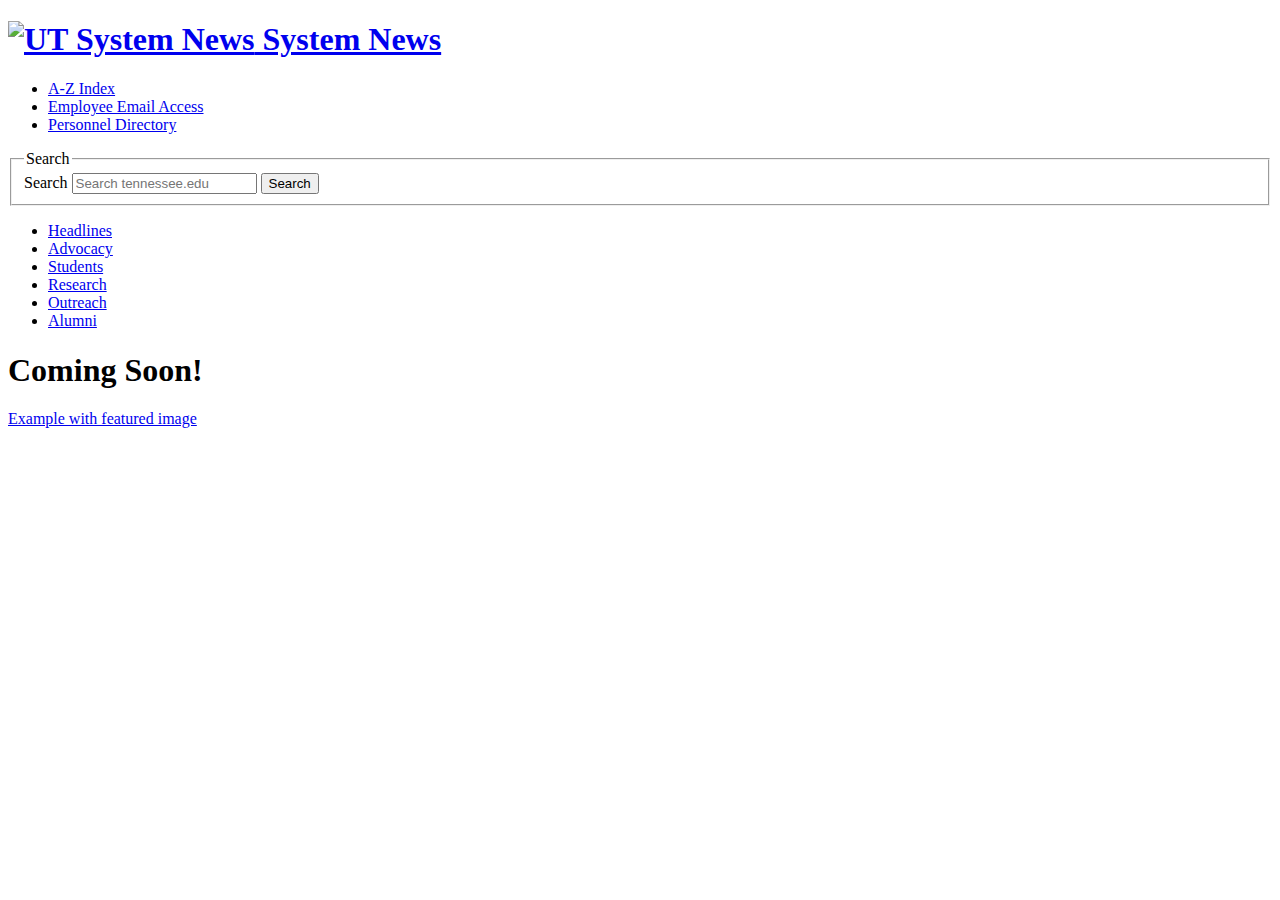
==== index.html @ dea79bee "index.html" ====
<!DOCTYPE html>
<html lang="en">
	<head>
		<title>Index Page</title>
		<meta charset="utf-8">
		<meta name="viewport" content="width=device-width, initial-scale=1.0, minimum-scale=1.0" />
        
        <link rel="stylesheet" type="text/css" href="assets/css/normalize.css" />
		<link rel="stylesheet" type="text/css" href="assets/css/style.css" />
        <link rel="stylesheet" type="text/css" href="assets/css/layout.css" />
        <link rel="stylesheet" type="text/css" href="assets/css/kraken-grid.css" />
       
	</head>
	<body>
		<div class="header">
			<div class="wrap grid-container">
                
    <div class="grid-fourth primary-logo"><a href="#">
        <h1><span class="icon"><img src="images/ut-icon.png" alt="UT System News" width="60" height="34" /></span>&nbsp;System News</h1></a>
            </div>
    
            <div class="grid-half navigation">
        <nav>
    <ul>    
    <li><a href="#">A-Z Index</a></li>
        <li><a href="#">Employee Email Access</a></li>
        <li><a href="#">Personnel Directory</a></li>
            </ul>
        </nav>
                    </div>
    
    <div class="grid-fourth search">
        <form action="#" method="post" class="inline-form search-form">           
	    <fieldset>
		    <legend class="is-vishidden">Search</legend>
		    <label for="search-field" class="is-vishidden">Search</label>
		    <input placeholder="Search tennessee.edu" id="search-field" class="search-field" type="search">
		    <button class="search-submit">Search</button>
	    </fieldset>
	</form>
                    </div>
                
                </div>
                    
    <div class="navigation wrap horizontal-nav" id="news-main-nav">
        <nav>
            <ul>
                <li><a href="#">Headlines</a></li>
                <li><a href="#">Advocacy</a></li>
                <li><a href="#">Students</a></li>
                <li><a href="#">Research</a></li>
                <li><a href="#">Outreach</a></li>
                <li><a href="#">Alumni</a></li>
            </ul>
        </nav></div>

			</div>
		
        </div>
        
        
		<div class="content">
			<div class="wrap">
				<div class="primary article">
					
                        
<h1>Coming Soon!</h1>
                    
                    <a href="featured-press-release.html">Example with featured image</a>
            </div>
        </div>
    </div>
    
    <div class="footer">&nbsp;</div>
        
		<script type="text/javascript" src="http://code.jquery.com/jquery-2.1.3.min.js"></script>
		<script type="text/javascript" src="assets/js/regrid.js"></script>
	</body>
</html>
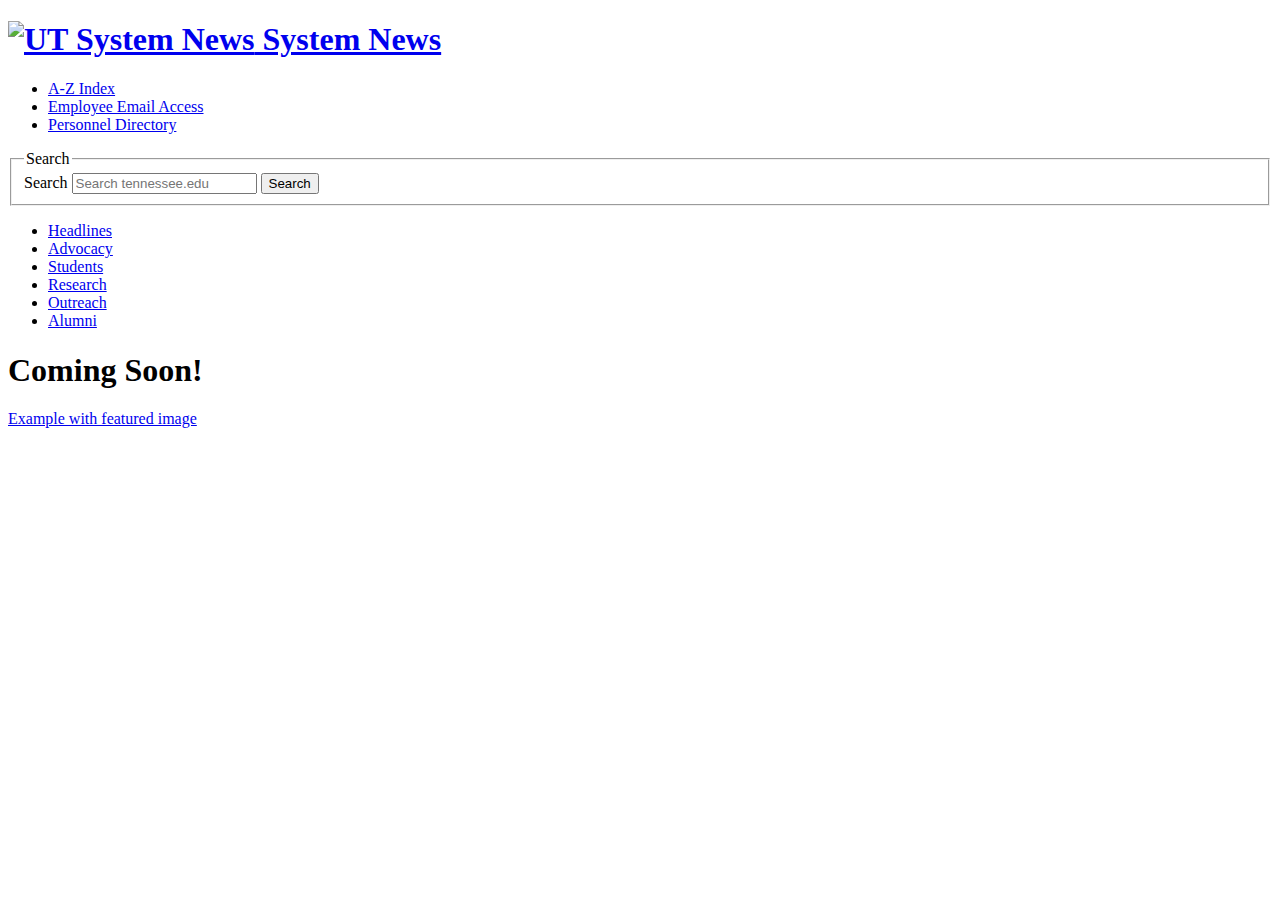
==== commit 94078b57: "Update index.html" ====
--- a/index.html
+++ b/index.html
@@ -73,7 +73,7 @@
     
     <div class="footer">&nbsp;</div>
         
-		<script type="text/javascript" src="http://code.jquery.com/jquery-2.1.3.min.js"></script>
+		<script type="text/javascript" src="assets/js/libs/jquery-1.7.1.min.js"></script>
 		<script type="text/javascript" src="assets/js/regrid.js"></script>
 	</body>
 </html>
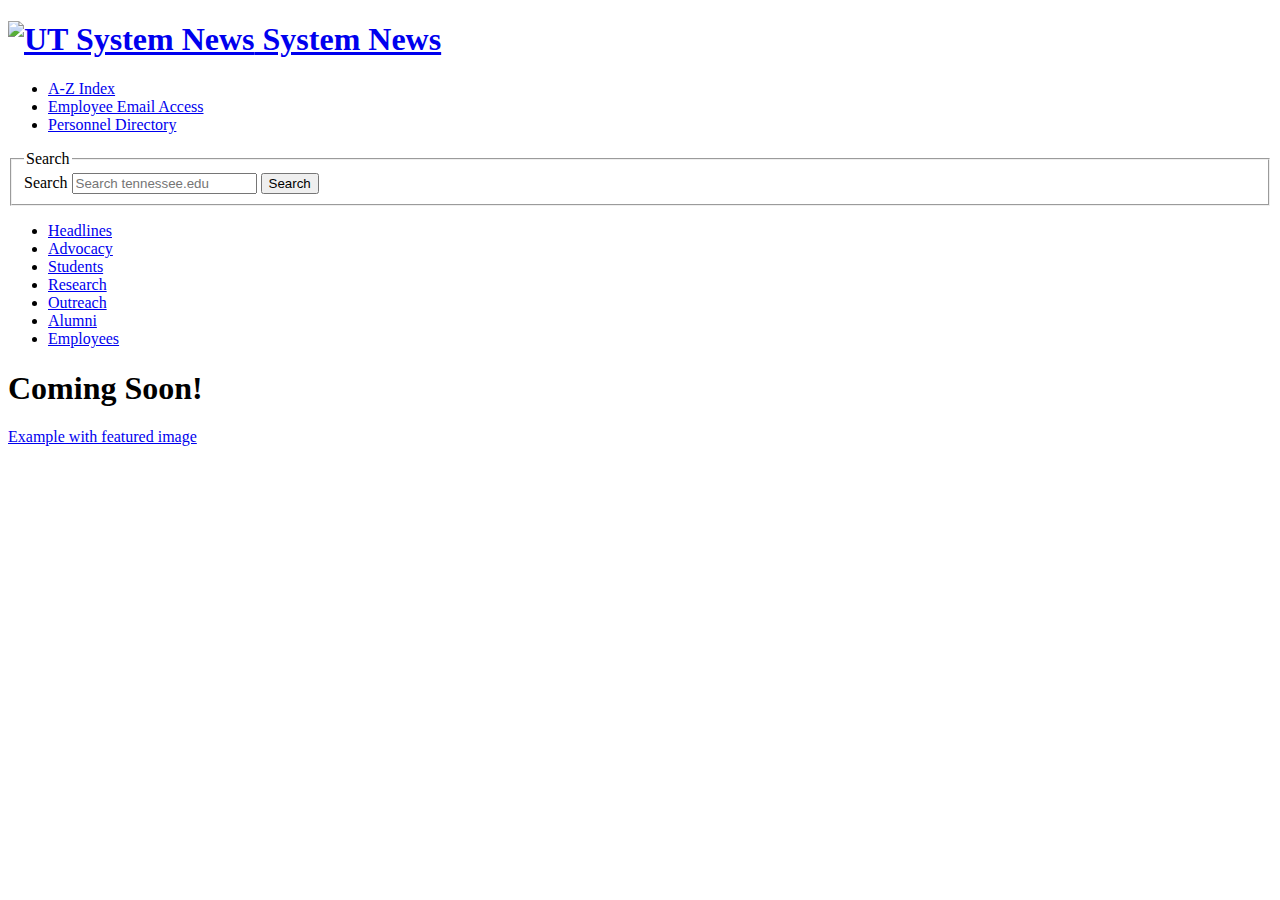
==== commit 73fb808a: "Update index.html" ====
--- a/index.html
+++ b/index.html
@@ -51,6 +51,7 @@
                 <li><a href="#">Research</a></li>
                 <li><a href="#">Outreach</a></li>
                 <li><a href="#">Alumni</a></li>
+                <li><a href="#">Employees</a></li>
             </ul>
         </nav></div>
 
